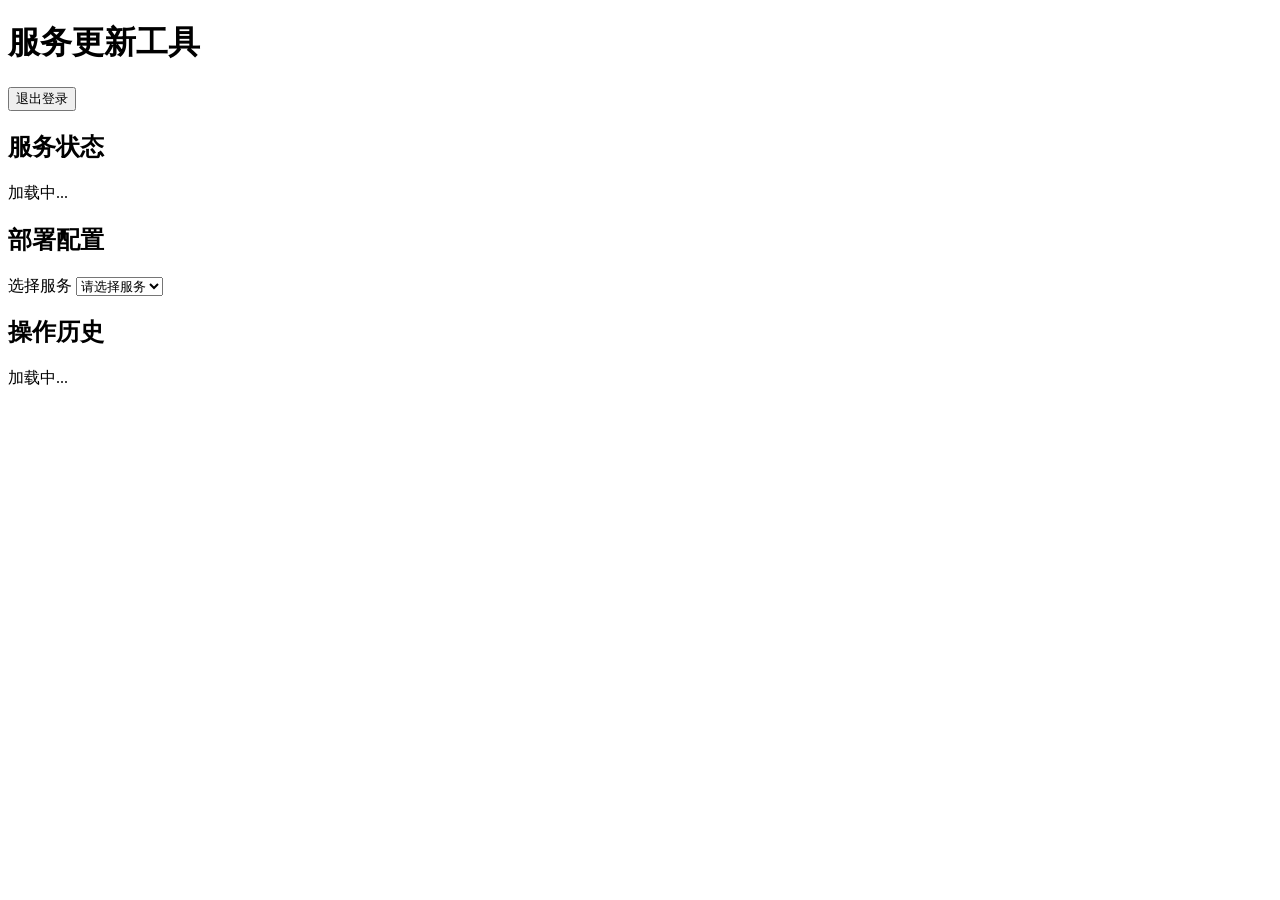
==== web/static/index.html @ 194d0dbf "init" ====
<!DOCTYPE html>
<html lang="zh-CN">
<head>
<meta charset="UTF-8">
<meta name="viewport" content="width=device-width, initial-scale=1.0">
<title>服务更新工具</title>
<link rel="stylesheet" href="/static/style.css">
</head>
<body>
<div class="container">
  <header>
    <h1>服务更新工具</h1>
    <button class="btn-link" id="btn-logout">退出登录</button>
  </header>

  <section class="card">
    <h2>服务状态</h2>
    <div id="services"><p class="muted">加载中...</p></div>
  </section>

  <section class="card">
    <h2>部署配置</h2>
    <label>选择服务
      <select id="service-select" required>
        <option value="">请选择服务</option>
      </select>
    </label>
    <div id="targets-section" style="display:none">
      <div class="targets-header">
        <h3>目标路径</h3>
        <button type="button" class="btn-sm" id="btn-add-target">添加路径</button>
        <button type="button" class="btn-sm" id="btn-save-targets">保存路径</button>
      </div>
      <p class="muted">每个目标路径对应一个部署目录（相对根目录），右侧上传文件。非 zip 文件直接覆盖到该目录；zip 文件解压到该目录。</p>
      <div id="targets-list"></div>
      <div id="targets-status"></div>
    </div>
  </section>

  <section class="card">
    <h2>操作历史</h2>
    <div id="history"><p class="muted">加载中...</p></div>
  </section>
</div>
<script src="/static/app.js"></script>
</body>
</html>
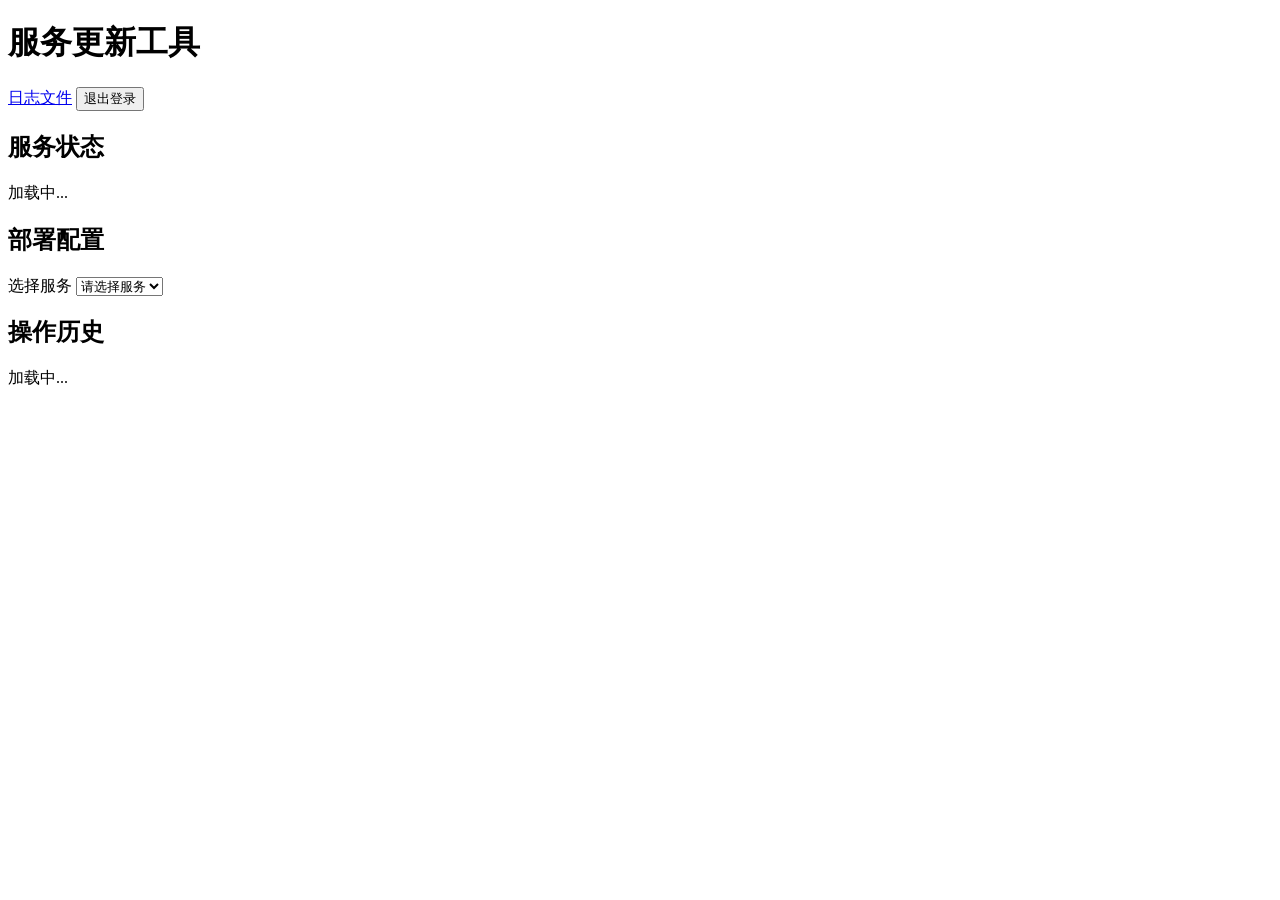
==== commit 992c46ed: "feat: 新增日志文件浏览/下载功能，独立日志页面" ====
--- a/web/static/index.html
+++ b/web/static/index.html
@@ -4,13 +4,16 @@
 <meta charset="UTF-8">
 <meta name="viewport" content="width=device-width, initial-scale=1.0">
 <title>服务更新工具</title>
-<link rel="stylesheet" href="/static/style.css">
+<link rel="stylesheet" href="__BASE_PATH__/static/style.css">
 </head>
 <body>
 <div class="container">
   <header>
     <h1>服务更新工具</h1>
-    <button class="btn-link" id="btn-logout">退出登录</button>
+    <div class="header-links">
+      <a class="btn-link" href="__BASE_PATH__/logs">日志文件</a>
+      <button class="btn-link" id="btn-logout">退出登录</button>
+    </div>
   </header>
 
   <section class="card">
@@ -42,6 +45,7 @@
     <div id="history"><p class="muted">加载中...</p></div>
   </section>
 </div>
-<script src="/static/app.js"></script>
+<script>window.__BP__ = "__BASE_PATH__";</script>
+<script src="__BASE_PATH__/static/app.js"></script>
 </body>
 </html>
